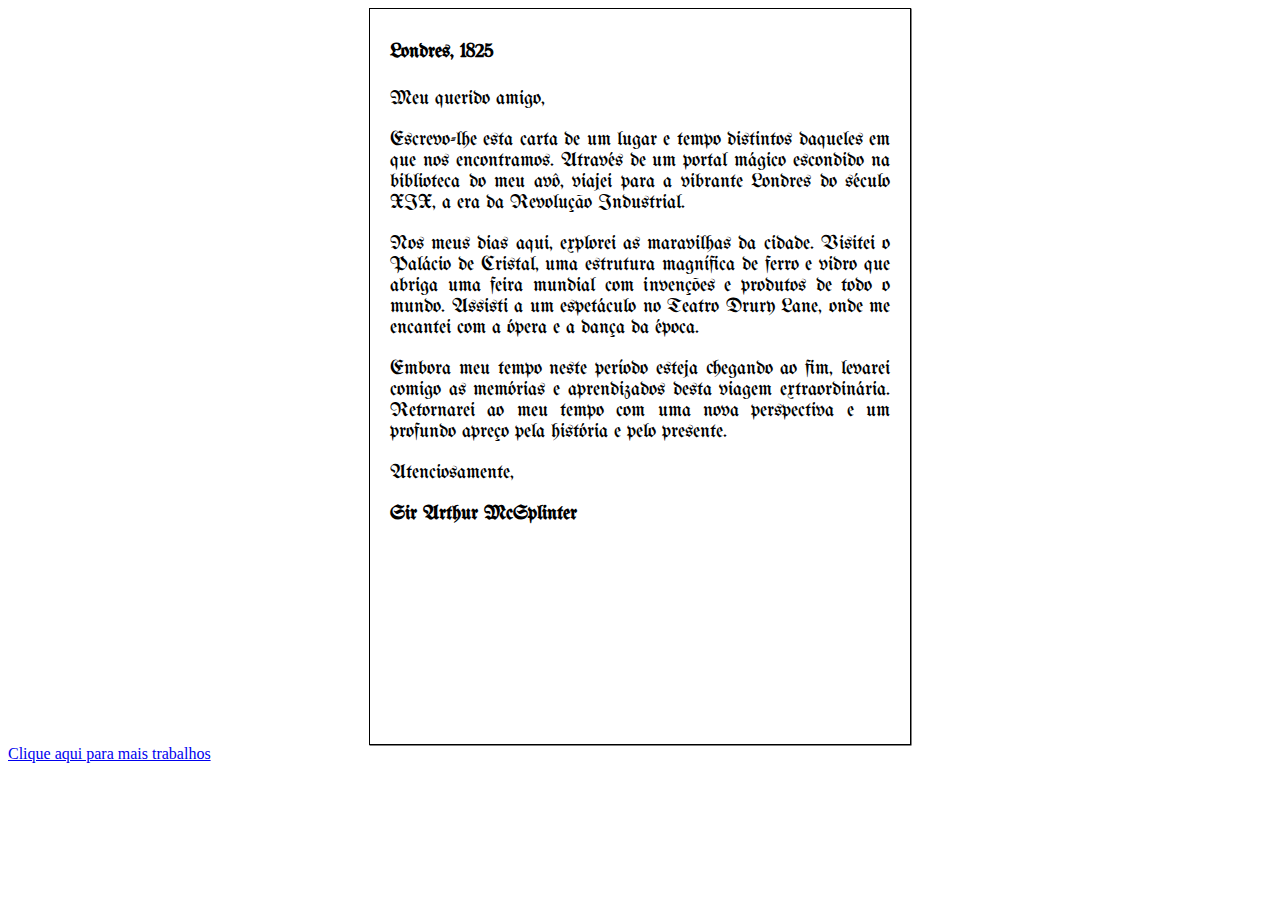
==== extra.html @ 4f065ce8 "adding github" ====
<!DOCTYPE html>
<html lang="en">

<head>
  <meta charset="UTF-8">
  <meta http-equiv="X-UA-Compatible" content="IE=edge">
  <meta name="viewport" content="width=device-width, initial-scale=1.0">
  <title>Carta</title>
  <link rel="preconnect" href="https://fonts.googleapis.com">
  <link rel="preconnect" href="https://fonts.gstatic.com" crossorigin>
  <link href="https://fonts.googleapis.com/css2?family=UnifrakturMaguntia&display=swap" rel="stylesheet">
  <link rel="stylesheet" href="style.css">
</head>

<body>
  <div style="background-image: url('paper-texture.jpg'); font-family: UnifrakturMaguntia;font-size: 20px; width: 500px; text-align: justify; margin: auto; padding: 5px 20px 200px 20px ;border: 1px solid black; box-shadow: 0.5px 0.5px;">
    <h4>Londres, 1825</h4>
    <p>Meu querido amigo,</p>
    <p>Escrevo-lhe esta carta de um lugar e tempo distintos daqueles em que nos encontramos. Através de um portal mágico
      escondido na biblioteca do meu avô, viajei para a vibrante Londres do século XIX, a era da Revolução Industrial.
    </p>
    <p>Nos meus dias aqui, explorei as maravilhas da cidade. Visitei o Palácio de Cristal, uma estrutura magnífica de
      ferro e vidro que abriga uma feira mundial com invenções e produtos de todo o mundo. Assisti a um espetáculo no
      Teatro Drury Lane, onde me encantei com a ópera e a dança da época.</p>
    <p>Embora meu tempo neste período esteja chegando ao fim, levarei comigo as memórias e aprendizados desta viagem
      extraordinária. Retornarei ao meu tempo com uma nova perspectiva e um profundo apreço pela história e pelo
      presente.</p>
    <p>Atenciosamente,</p>
    <p><strong>Sir Arthur McSplinter</strong></p>
  </div>
  <a target="_blank" href="https://github.com/lucasfelsky">Clique aqui para mais trabalhos</a>
</body>

</html>
---- style.css ----
html {
  height: 100%;
  width: 100%;
}

.wrinkled-paper {
  /* Base color and subtle texture */
  background-color: #c7af8a;
  background-image: url('paper-texture.jpg');
  /* Replace with your texture image path */
  opacity: 0.9;

}
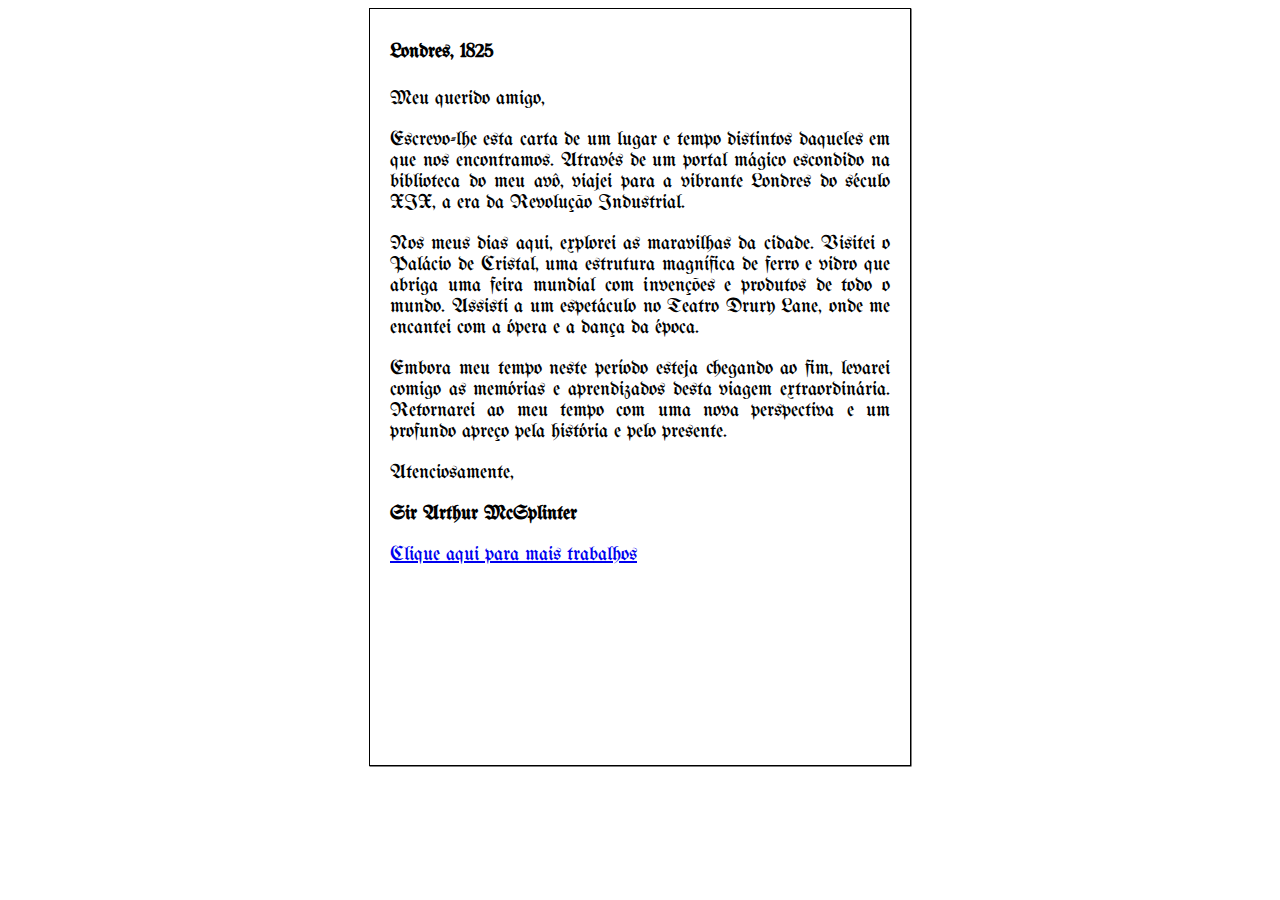
==== commit 586d88f6: "removing gif" ====
--- a/extra.html
+++ b/extra.html
@@ -27,8 +27,8 @@
       presente.</p>
     <p>Atenciosamente,</p>
     <p><strong>Sir Arthur McSplinter</strong></p>
-  </div>
-  <a target="_blank" href="https://github.com/lucasfelsky">Clique aqui para mais trabalhos</a>
+    <a href="https://github.com/lucasfelsky">Clique aqui para mais trabalhos</a>
+  </div> 
 </body>
 
 </html>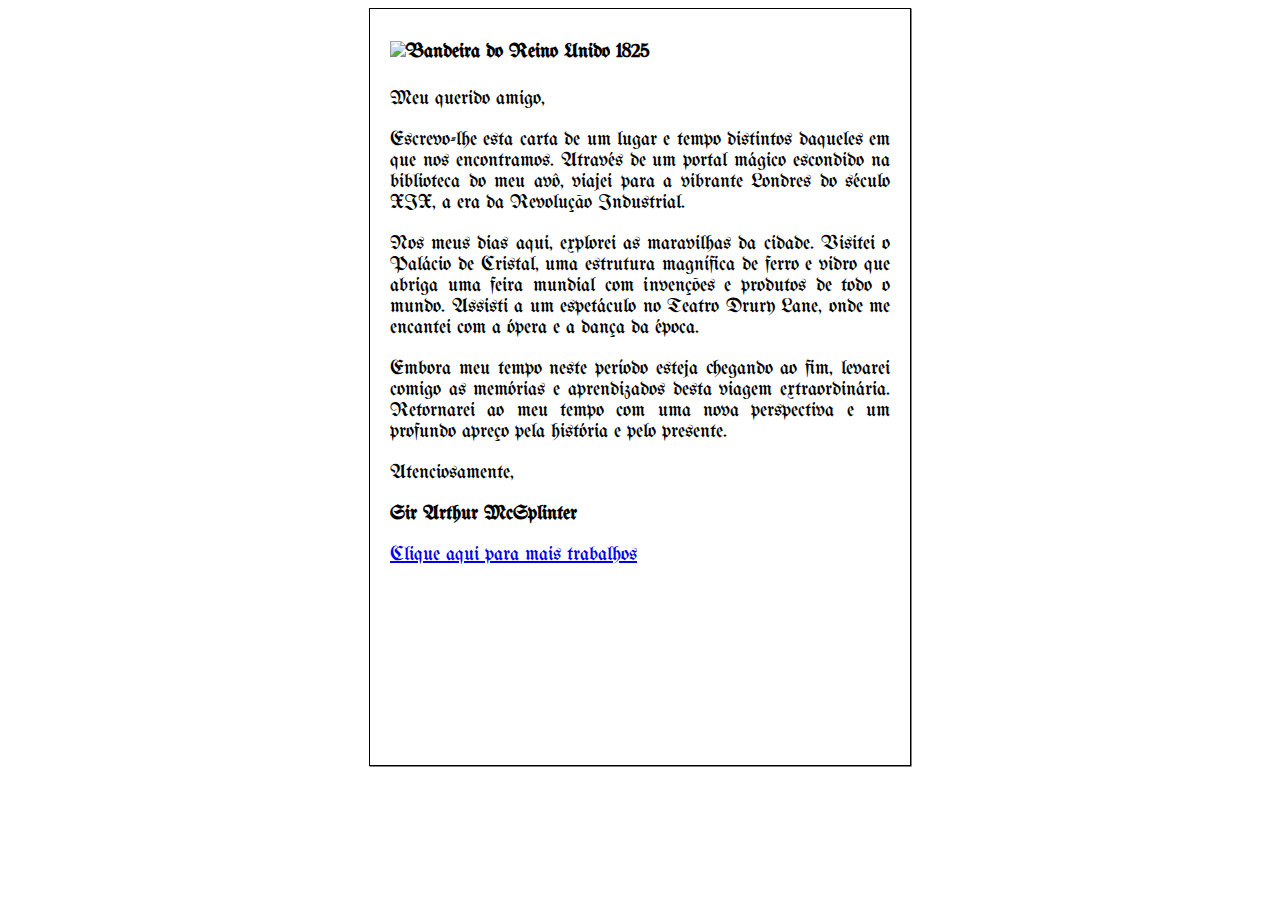
==== commit 2490dcfb: "adding flag" ====
--- a/extra.html
+++ b/extra.html
@@ -14,7 +14,7 @@
 
 <body>
   <div style="background-image: url('paper-texture.jpg'); font-family: UnifrakturMaguntia;font-size: 20px; width: 500px; text-align: justify; margin: auto; padding: 5px 20px 200px 20px ;border: 1px solid black; box-shadow: 0.5px 0.5px;">
-    <h4>Londres, 1825</h4>
+    <h4><img src="britain.png" alt="Bandeira do Reino Unido"> 1825</h4>
     <p>Meu querido amigo,</p>
     <p>Escrevo-lhe esta carta de um lugar e tempo distintos daqueles em que nos encontramos. Através de um portal mágico
       escondido na biblioteca do meu avô, viajei para a vibrante Londres do século XIX, a era da Revolução Industrial.
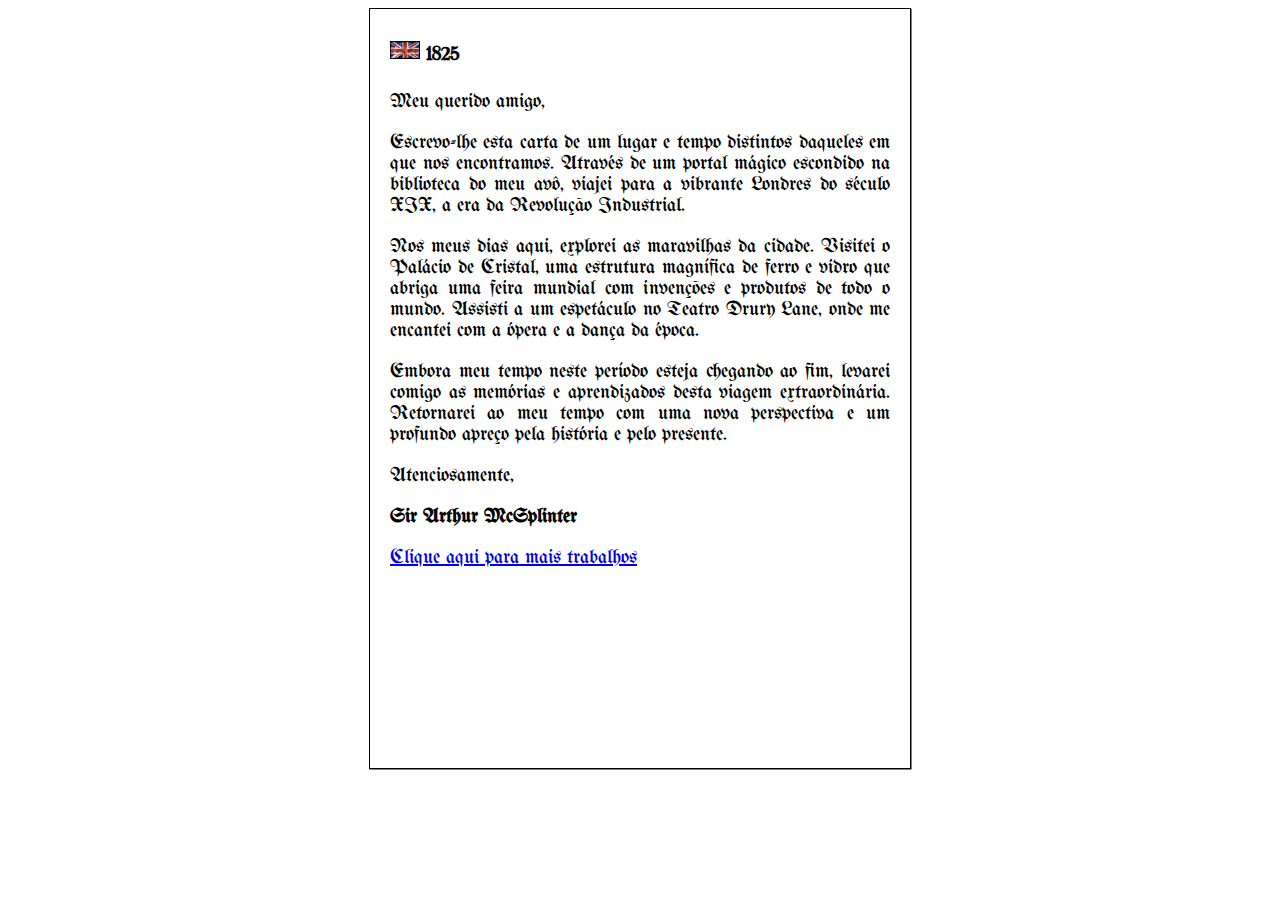
==== commit 1e55f508: "adjusting size" ====
--- a/extra.html
+++ b/extra.html
@@ -14,7 +14,7 @@
 
 <body>
   <div style="background-image: url('paper-texture.jpg'); font-family: UnifrakturMaguntia;font-size: 20px; width: 500px; text-align: justify; margin: auto; padding: 5px 20px 200px 20px ;border: 1px solid black; box-shadow: 0.5px 0.5px;">
-    <h4><img src="britain.png" alt="Bandeira do Reino Unido"> 1825</h4>
+    <h4><img width="30px" src="england.gif" alt="Bandeira do Reino Unido"> 1825</h4>
     <p>Meu querido amigo,</p>
     <p>Escrevo-lhe esta carta de um lugar e tempo distintos daqueles em que nos encontramos. Através de um portal mágico
       escondido na biblioteca do meu avô, viajei para a vibrante Londres do século XIX, a era da Revolução Industrial.
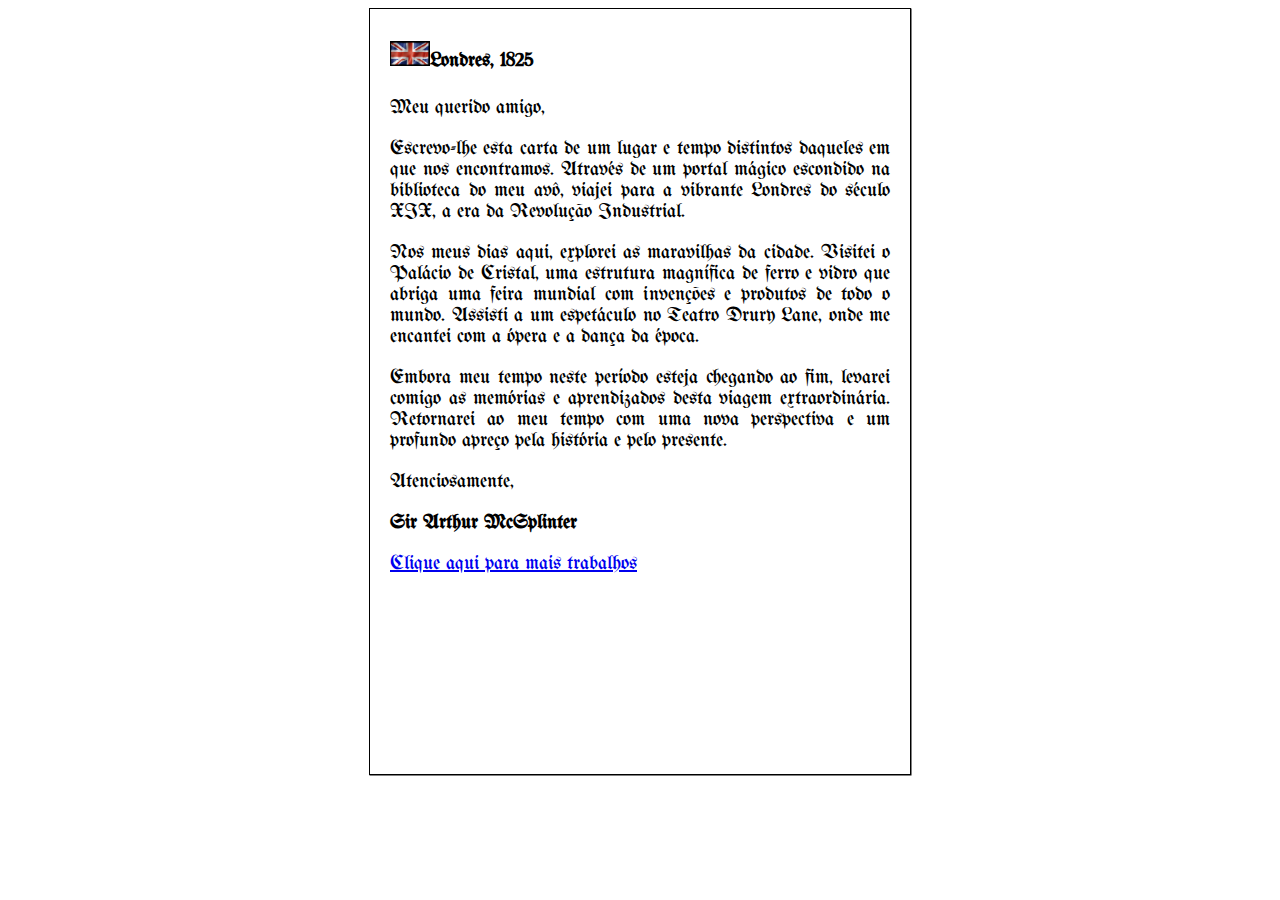
==== commit 41547e1b: "adjusting target" ====
--- a/extra.html
+++ b/extra.html
@@ -14,7 +14,7 @@
 
 <body>
   <div style="background-image: url('paper-texture.jpg'); font-family: UnifrakturMaguntia;font-size: 20px; width: 500px; text-align: justify; margin: auto; padding: 5px 20px 200px 20px ;border: 1px solid black; box-shadow: 0.5px 0.5px;">
-    <h4><img width="30px" src="england.gif" alt="Bandeira do Reino Unido"> 1825</h4>
+    <h4><img width="40px" src="england.gif" alt="Bandeira do Reino Unido">Londres, 1825</h4>
     <p>Meu querido amigo,</p>
     <p>Escrevo-lhe esta carta de um lugar e tempo distintos daqueles em que nos encontramos. Através de um portal mágico
       escondido na biblioteca do meu avô, viajei para a vibrante Londres do século XIX, a era da Revolução Industrial.
@@ -27,7 +27,7 @@
       presente.</p>
     <p>Atenciosamente,</p>
     <p><strong>Sir Arthur McSplinter</strong></p>
-    <a href="https://github.com/lucasfelsky">Clique aqui para mais trabalhos</a>
+    <a target="_blank" href="https://github.com/lucasfelsky">Clique aqui para mais trabalhos</a>
   </div> 
 </body>
 
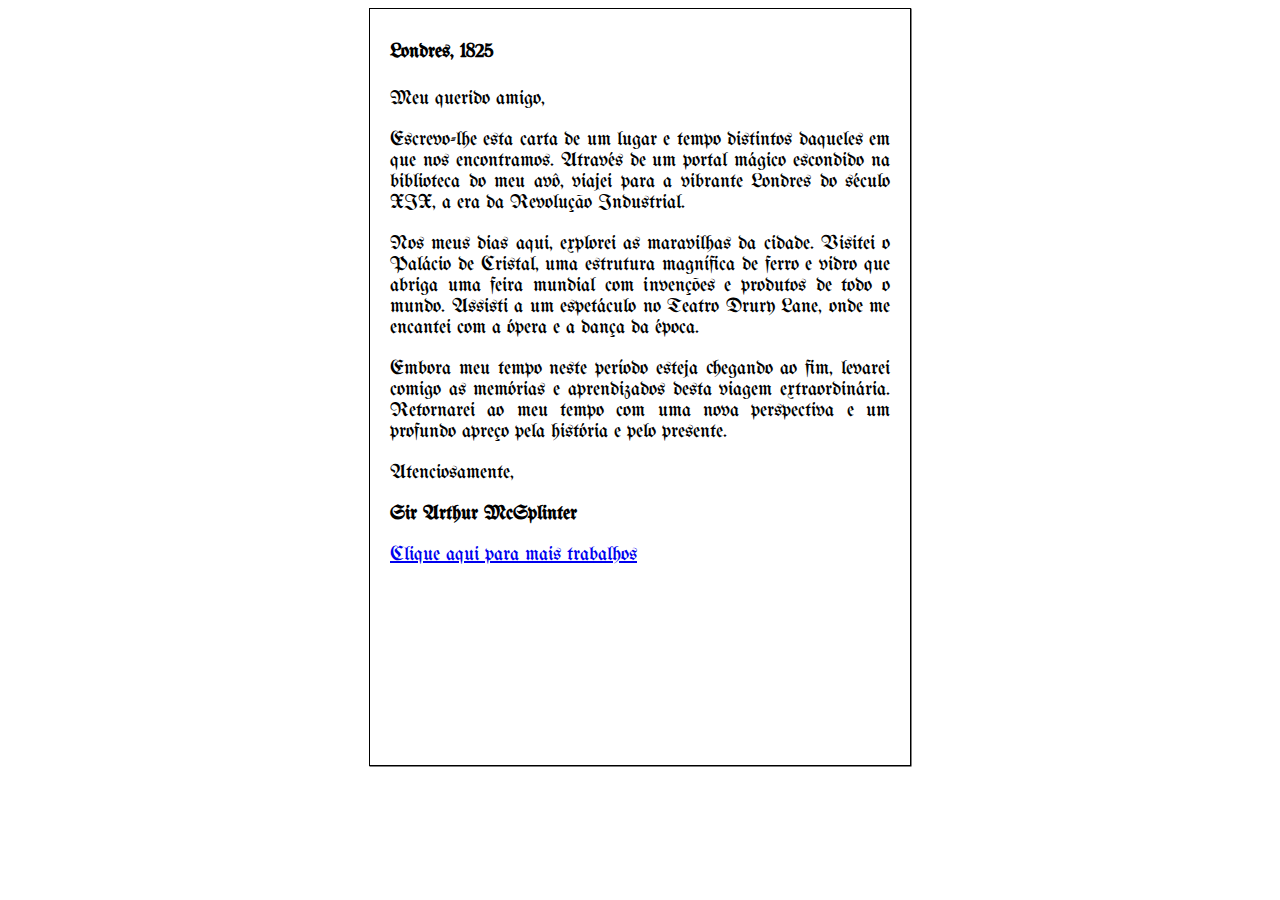
==== commit ed9642e4: "removing flag" ====
--- a/extra.html
+++ b/extra.html
@@ -14,7 +14,7 @@
 
 <body>
   <div style="background-image: url('paper-texture.jpg'); font-family: UnifrakturMaguntia;font-size: 20px; width: 500px; text-align: justify; margin: auto; padding: 5px 20px 200px 20px ;border: 1px solid black; box-shadow: 0.5px 0.5px;">
-    <h4><img width="40px" src="england.gif" alt="Bandeira do Reino Unido">Londres, 1825</h4>
+    <h4>Londres, 1825</h4>
     <p>Meu querido amigo,</p>
     <p>Escrevo-lhe esta carta de um lugar e tempo distintos daqueles em que nos encontramos. Através de um portal mágico
       escondido na biblioteca do meu avô, viajei para a vibrante Londres do século XIX, a era da Revolução Industrial.
